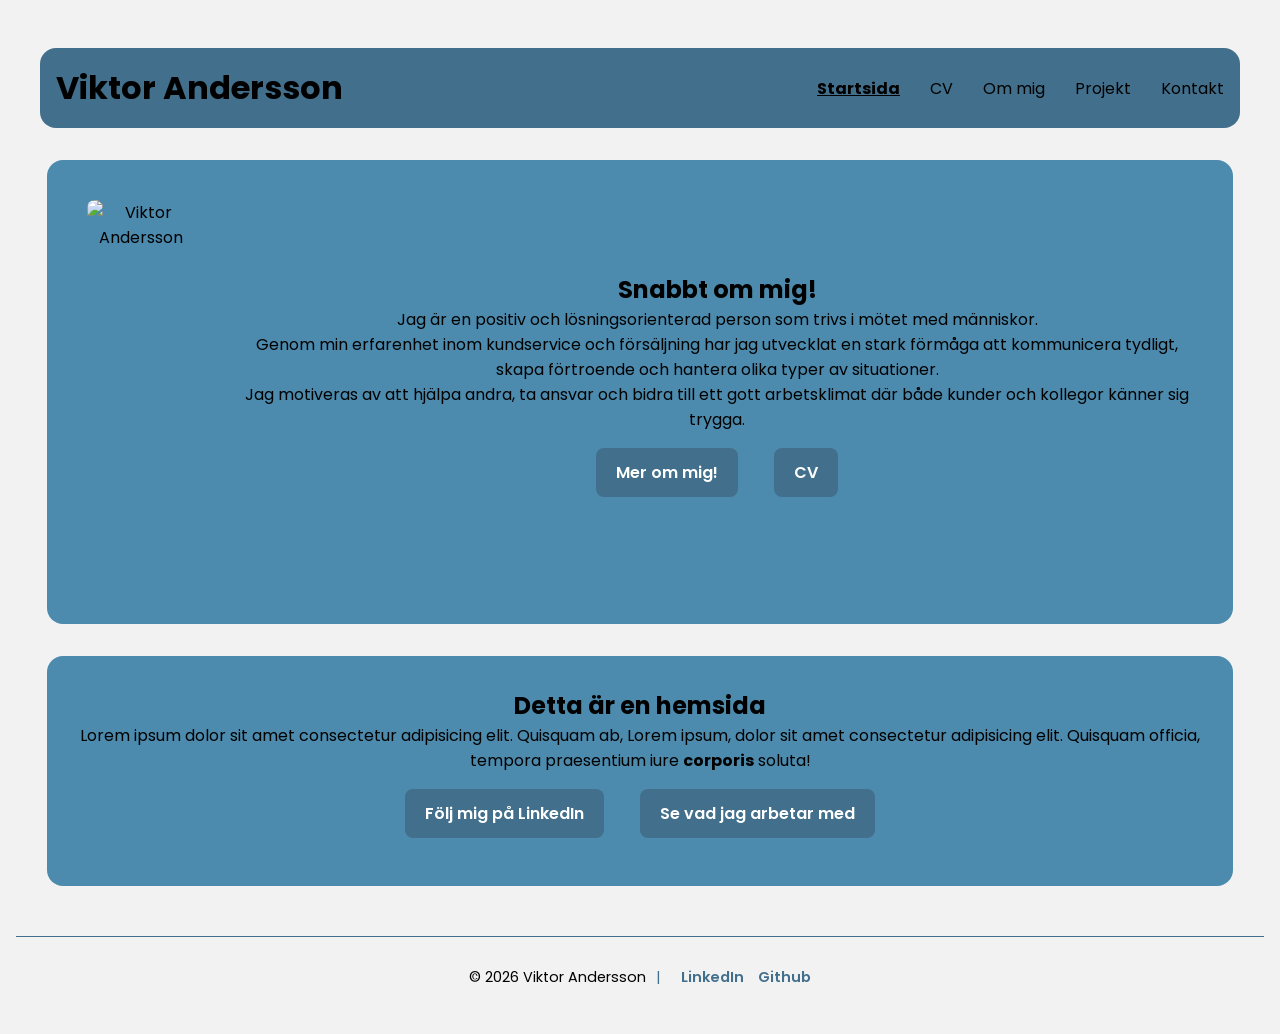
==== Index.html @ 1bf0b95a "Add initial project files including HTML structure, CSS styles, and JavaScript functionality for CV " ====
<!doctype html>
<html lang="sv">
    <head>
        <meta charset="UTF-8" />
        <meta name="viewport" content="width=device-width, initial-scale=1.0" />
        <link rel="stylesheet" href="../css/style.css" />
        <title>Viktor Andersson</title>
    </head>

    <body>
        <header>
            <h1>Viktor Andersson</h1>

            <nav>
                <ul>
                    <li><a href="index.html" class="active">Startsida</a></li>
                    <li><a href="../html/CV.html">CV</a></li>
                    <li><a href="../html/PersonligtBrev.html">Om mig</a></li>
                    <li><a href="../html/projects.html">Projekt</a></li>
                    <li><a href="../html/kontakt.html">Kontakt</a></li>
                </ul>
            </nav>
        </header>

        <main>
            
            <section class="flex-container">
                <img
                    height="400px"
                    src="../images/IMG_1186_ny.png"
                    alt="Viktor Andersson"
                />
                <div class="text-container">
                    <h2>Snabbt om mig!</h2>
                    <p>
                        Jag är en positiv och lösningsorienterad person som
                        trivs i mötet med människor. <br />Genom min erfarenhet
                        inom kundservice och försäljning har jag utvecklat en
                        stark förmåga att kommunicera tydligt, skapa förtroende
                        och hantera olika typer av situationer.<br />
                        Jag motiveras av att hjälpa andra, ta ansvar och bidra
                        till ett gott arbetsklimat där både kunder och kollegor
                        känner sig trygga.
                    </p>
                    <a href="PersonligtBrev.html" class="cta-button"
                        >Mer om mig!</a
                    >
                    <a href="/html/CV.html" class="cta-button">CV</a>
                </div>
            </section>
            <section>
                <div class="flex-container">
                    <div>
                        <h2>Detta är en hemsida</h2>
                        <p>
                            Lorem ipsum dolor sit amet consectetur adipisicing
                            elit. Quisquam ab, Lorem ipsum, dolor sit amet
                            consectetur adipisicing elit. Quisquam officia,
                            tempora praesentium iure
                            <strong>corporis</strong> soluta!
                        </p>
                        <a
                            href="https://www.linkedin.com/in/viktor-andersson-8a549113a/"
                            class="cta-button"
                        >
                            Följ mig på LinkedIn
                        </a>
                        <a href="projects.html" class="cta-button secondary">
                            Se vad jag arbetar med
                        </a>
                    </div>
                </div>
            </section>
        </main>
        <footer class="footer-content">
            <p>
                <span class="secret-btn-color">&copy;</span> 2026 Viktor
                Andersson
            </p>

            <span class="separator">|</span>

            <div class="footer-links">
                <a
                    href="https://www.linkedin.com/in/viktor-andersson-8a549113a/"
                    target="_blank"
                    >LinkedIn</a
                >
                <a href="https://github.com/viktorandersson-Git" target="_blank"
                    >Github</a
                >
            </div>
        </footer>
    </body>
    <script src="../js/Main.js"></script>
</html>
---- css/style.css ----
@import url("https://fonts.googleapis.com/css2?family=Merriweather:ital,opsz,wght@0,18..144,300..900;1,18..144,300..900&family=Poppins:ital,wght@0,100;0,200;0,300;0,400;0,500;0,600;0,700;0,800;0,900;1,100;1,200;1,300;1,400;1,500;1,600;1,700;1,800;1,900&display=swap");

:root {
    --base-color: #f2f2f2;
    --text-color: #000000;
    --primary-color: #7eadbf;
    --secondary-color: #8c6746;
    --color-1: #42708c;
    --color-2: #4c8bad;
    --color-3: #c0543c;
}

* {
    margin: 0;
    padding: 0;
    box-sizing: border-box;
}

html {
    font-family: "Poppins", serif;
    color: var(--text-color);
}

body {
    padding: 1em;
    background-color: var(--base-color);
}

h1 {
    margin-right: 25px;
}
h1,
h2,
h3 {
    font-family: "Poppins", serif;
}
.h-fontCV {
    font-size: 2em;
    text-decoration-line: underline;
    -moz-text-decoration-line: underline;
}
header {
    display: flex;
    justify-content: space-between;
    align-items: center;
    flex-wrap: wrap;
}

nav ul {
    font-family: "Poppins", serif;
    display: flex;
    list-style: none;
    padding: 0;
    margin: 0;
}

nav li {
    margin-left: 30px;
}

nav a.active {
    font-weight: bold;
    text-decoration: underline;
}

nav a {
    display: inline-block;
    text-decoration: none;
    color: var(--text-color);
    transition: transform 0.2s ease;
    -webkit-transition: transform 0.2s ease;
    -moz-transition: transform 0.2s ease;
    -ms-transition: transform 0.2s ease;
    -o-transition: transform 0.2s ease;
}

nav a:hover {
    transform: scale(1.1);
    text-decoration: underline;
    -webkit-transform: scale(1.1);
    -moz-transform: scale(1.1);
    -ms-transform: scale(1.1);
    -o-transform: scale(1.1);
}

header,
section {
    margin: 2em auto;
    width: min(75em, 100%);
    background-color: var(--color-1);
    padding: min(1em, 15%);
    border-radius: 1em;
    
}

section {
    width: min(75em, 95%);
    background-color: var(--color-2);
    padding: 2em;
    border-radius: 1em;
    -webkit-border-radius: 1em;
    -moz-border-radius: 1em;
    -ms-border-radius: 1em;
    -o-border-radius: 1em;
    
}
.flex-container {
    display: flex;
    text-align: center;
    justify-content: space-between;
    align-items: center;
}

.card {
    background-color: var(--color-2);
    border-radius: 1rem;
    text-align: center;
    -webkit-border-radius: 1rem;
    -moz-border-radius: 1rem;
    -ms-border-radius: 1rem;
    -o-border-radius: 1rem;
}
.card h3 {
    white-space: nowrap;
    overflow: hidden;
    text-overflow: ellipsis;
}

.aboutFlex-container {
    display: flex;
    justify-content: center;
    gap: 2rem;
    flex-wrap: wrap;
}
.aboutText-container {
    max-width: 600px;
    text-align: center;
}

.text-container {
    margin-left: 2rem;
}


.cta-button {
    display: inline-block;
    text-decoration: none;
    color: white;
    background-color: var(--color-1);
    box-shadow: 0 2px 5px rgba(0, 0, 0, 0.2s);
    padding: 0.75em 1.25em;
    border-radius: 0.5em;
    font-weight: 600;
    margin: 1em;
}

header img {
    max-width: 100%;
    border-radius: 1em;
    object-fit: cover;
    -webkit-border-radius: 1em;
    -moz-border-radius: 1em;
    -ms-border-radius: 1em;
    -o-border-radius: 1em;
}

img {
    max-width: 100%;
    border-radius: 1em;
    padding: 0.5em;
    /* box-shadow: 0 4px 8px rgba(0, 0, 0, 0.1); */
    object-fit: cover;
    -webkit-border-radius: 1em;
    -moz-border-radius: 1em;
    -ms-border-radius: 1em;
    -o-border-radius: 1em;
}
.hobby-gallery {
    display: flex;
    flex-wrap: wrap;
    margin: -15px;
    margin-top: 20px;
}

.hobby-item {
    width: calc(50% - 30px);
    margin: 15px;
    display: flex;
    flex-direction: column;
}

.hobby-item img {
    width: 100%;
    height: auto;
    border-radius: 1;
    box-shadow: 0 4px 8px rgba(0, 0, 0, 0.1);
    display: block;
    -webkit-border-radius: 1;
    -moz-border-radius: 1;
    -ms-border-radius: 1;
    -o-border-radius: 1;
}

.hobby-item figcaption {
    margin-top: 12px;
    font-weight: 600;
    color: var(--color-1);
    text-align: left;
    border-bottom: 3px solid var(--primary-color);
    display: inline;
    padding-bottom: 4px;
}

.model-container {
    display: flex;
    justify-content: center;
    align-items: center;
    background-color: rgba(0, 0, 0, 0.5);

    position: fixed;
    top: 0;
    left: 0;
    width: 100vw;
    height: 100vh;
    z-index: 999;

    opacity: 0;
    pointer-events: none;
    visibility: hidden;
    transition: opacity 0.3s ease;
}

.model-container:target {
    opacity: 1;
    pointer-events: auto;
    visibility: visible;
}

.cv-card {
    text-align: left;
    margin-top: 1rem;

    width: 100%;
}

.model {
    background-color: var(--primary-color);
    border-radius: 5px;
    box-shadow: 0 4px 10px rgba(0, 0, 0, 0.3);
    padding: 30px 50px;
    text-align: center;
    width: 600px;
    max-width: 90%;

    position: relative;
}

.close {
    background-color: var(--color-3);
    margin-top: 20px;
    display: inline-block;
    color: white;
    text-decoration: none;
}
.competens-list,
li {
    list-style-type: none;
}

.project-list {
    display: flex;
    justify-content: center;
    flex-wrap: wrap;
}
.card {
    background-color: var(--color-3);
    border-radius: 1rem;
    text-align: center;
    padding: 2em;
    margin: 1rem;

    width: 300px;
    max-width: 100%;
}

.contact-card {
    width: 1100%;
    max-width: 600px;
    background-color: var(--color-2);
    margin: 1rem auto;
}

.contact-buttons {
    display: flex;
    justify-content: center;
    flex-wrap: wrap;
}

.contact-buttons .cta-button {
    margin: 10px;
}

footer {
    margin-top: 50px;
    padding: 30px 0;

    border-top: 1px solid var(--color-1);

    text-align: center;
    font-size: 0.9rem;
    color: var(--text-color);
}
.footer-content {
    display: flex;
    justify-content: center;
    align-items: center;
    flex-wrap: wrap;
}

.footer-links a {
    text-decoration: none;
    color: var(--color-1);
    font-weight: 600;
    margin-left: 10px;
}
.separator {
    margin: 0 10px;
    color: var(--color-1);
}

.footer-links a:hover {
    text-decoration: underline;
}

.secret-mode {
    display: none; 
    position: fixed; 
    top: 0;
    left: 0;
    width: 100%;
    height: 100%;
    background-color: rgba(0, 0, 0, 0.8);
    z-index: 1000; 
    justify-content: center;
    align-items: center;
}

.modal-box {
    background-color: var(--color-1);
    padding: 2rem;
    border-radius: 10px;
}

.profile-pic {
    width: 10px;
    height: 10px;
    border-radius: 100%;
    object-fit: cover;
    -webkit-border-radius: 100%;
    -moz-border-radius: 100%;
    -ms-border-radius: 100%;
    -o-border-radius: 100%;
}
@media (max-width: 600px) {
    header {
        justify-content: center;
        gap: 1rem;
    }

    nav {
        width: 100%;
    }

    nav ul {
        justify-content: center;
        flex-wrap: wrap;
    }

    nav li {
        margin-left: 15px;
        margin-right: 15px;
        margin-bottom: 10px;
    }

    h1 {
        margin-right: 0;
        text-align: center;
    }
    img {
        visibility: hidden;
        height: 0;
        width: 0;
    }
    .flex-container {
        justify-content: center;
    }
    .contact-buttons {
        flex-direction: column;
    }

    .contact-buttons .cta-button {
        width: 100%;
        margin: 5px 0;
    }
    .separator {
        display: none;
    }
    .hobby-item {
        width: calc(100% - 30px);
    }

    .footer-content {
        flex-direction: column;
    }

    .footer-links {
        margin-top: 10px;
    }

    .footer-links a {
        margin: 0 10px;
    }
}
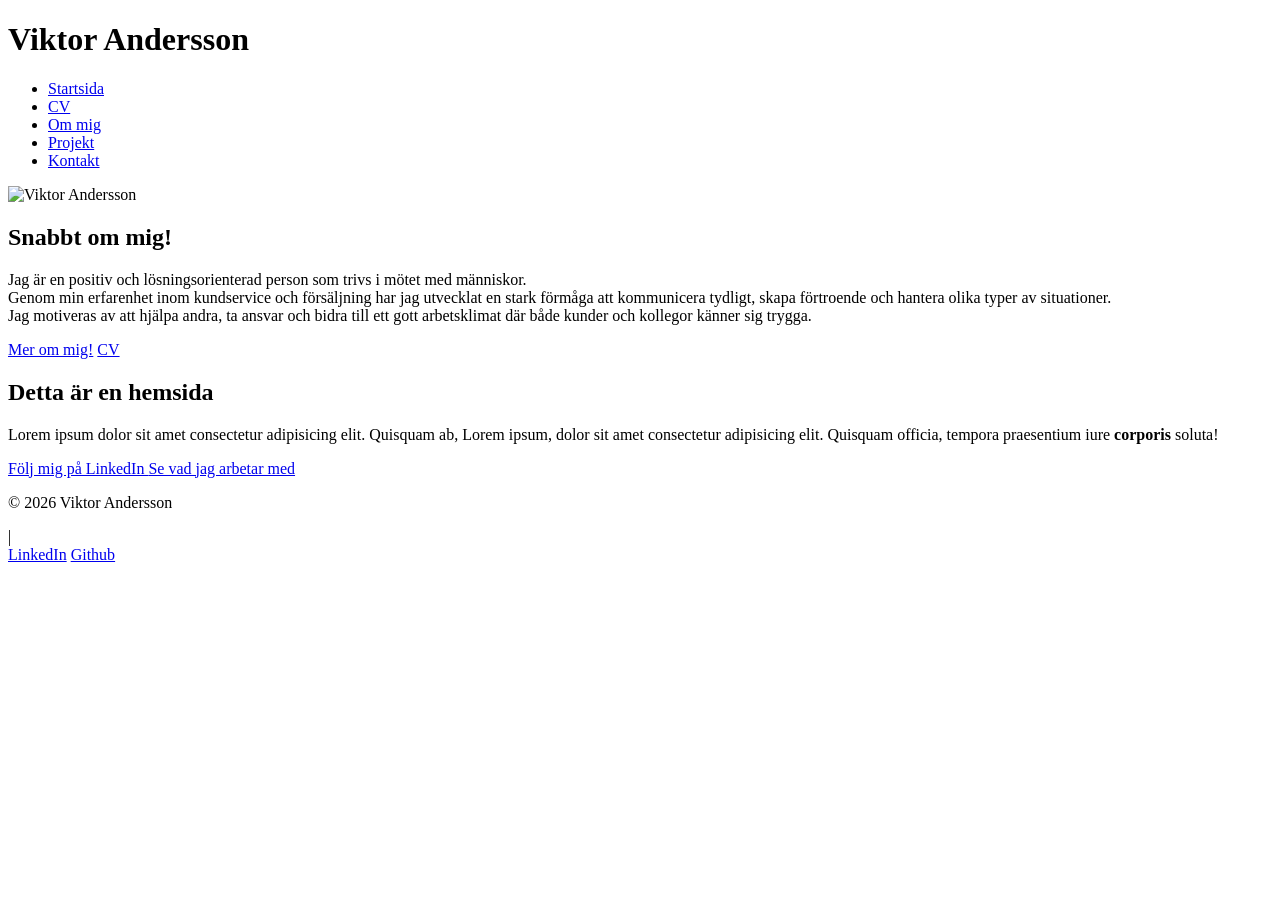
==== commit 7a2ab85e: "Fix stylesheet link path in Index.html for correct styling" ====
--- a/Index.html
+++ b/Index.html
@@ -3,7 +3,7 @@
     <head>
         <meta charset="UTF-8" />
         <meta name="viewport" content="width=device-width, initial-scale=1.0" />
-        <link rel="stylesheet" href="../css/style.css" />
+        <link rel="stylesheet" href="../Labb1-2/css/style.css" />
         <title>Viktor Andersson</title>
     </head>
 
@@ -13,17 +13,18 @@
 
             <nav>
                 <ul>
-                    <li><a href="index.html" class="active">Startsida</a></li>
-                    <li><a href="../html/CV.html">CV</a></li>
-                    <li><a href="../html/PersonligtBrev.html">Om mig</a></li>
-                    <li><a href="../html/projects.html">Projekt</a></li>
-                    <li><a href="../html/kontakt.html">Kontakt</a></li>
+                    <li>
+                        <a href="/index.html" class="active">Startsida</a>
+                    </li>
+                    <li><a href="../Labb1-2/html/CV.html">CV</a></li>
+                    <li><a href="../Labb1-2/html/PersonligtBrev.html">Om mig</a></li>
+                    <li><a href="../Labb1-2/html/projects.html">Projekt</a></li>
+                    <li><a href="../Labb1-2/html/Kontakt.html">Kontakt</a></li>
                 </ul>
             </nav>
         </header>
 
         <main>
-            
             <section class="flex-container">
                 <img
                     height="400px"
@@ -42,10 +43,10 @@
                         till ett gott arbetsklimat där både kunder och kollegor
                         känner sig trygga.
                     </p>
-                    <a href="PersonligtBrev.html" class="cta-button"
+                    <a href="../html/PersonligtBrev.html" class="cta-button"
                         >Mer om mig!</a
                     >
-                    <a href="/html/CV.html" class="cta-button">CV</a>
+                    <a href="../Labb1-2/html/CV.html" class="cta-button">CV</a>
                 </div>
             </section>
             <section>
